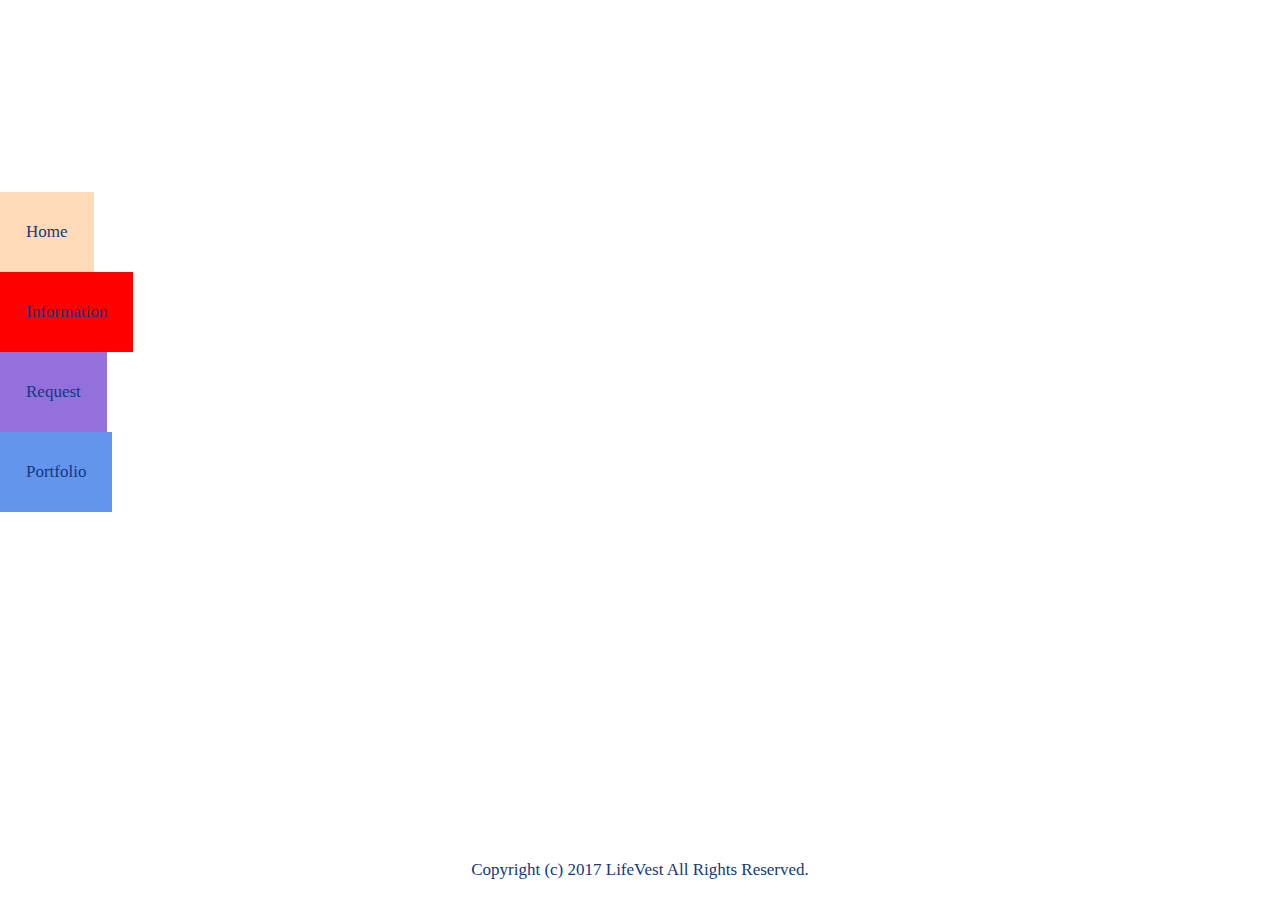
==== information.html @ 47343cf7 "couple of changes" ====
﻿<!DOCTYPE html>
<html lang="en">

<head>
  <meta charset="UTF-8">
  <meta name="description" content="">
  <meta name="viewport" content="width=device-width, initial-scale=1">
  <title>LifeVest</title>
  <link rel="stylesheet" href="main_style.css">
  <script src=script.js> </script>
  <link rel="icon" href="" type="image/x-icon">
  <link rel="shortcut icon" href="" type="image/x-icon" />
</head>

<body background="">
  <ul class="topnav" id="myTopnav">
    <li><a id="orange" href="index.html">Home</a></li>
    <li><a id="red" class="active" href="information.html">Information</a></li>
    <li><a id="purple" href="request.html">Request</a></li>
    <li><a id="blue" href="portfolio.html">Portfolio</a></li>
    <li class="icon">
      <a href="javascript:void(0);" onclick="myFunction()">&#9776;</a>
    </li>
  </ul>
</body>
<footer><br>Copyright (c) 2017 LifeVest All Rights Reserved.<br><br></footer>

</html>
---- main_style.css ----
@font-face{
    font-family: Xolonium; src: url('fonts/Xolonium-Regular.otf');
}
body {
    height: auto;
	width: 100%;
    margin: 0;
    top: 0px;
    left: 0px;
    position: absolute;
    font-family: Xolonium;
    min-height: 100%;
    background-attachment: fixed;
    background-position: center;
    background-repeat: no-repeat;
    background-size: cover;
    padding: 0;
}
#purple{
    background-color: mediumpurple;
}
#blue {
    background-color: cornflowerblue;
}
#red {
    background-color: red;
}
#orange {
    background-color: peachpuff;
}
ul.topnav {
    list-style-type: none;
    margin-top: 15%;
    padding: 0;
    width: 3%;
    background-color: transparent;
}
ul.topnav li {
    float: left
}
ul.topnav li a {
    display: inline-block;
    color: #12387f;
    text-align: right;
    padding: 30px 26px;
    text-decoration: none;
    transition: 0.3s;
    font-size: 17px;
    margin-right: 5%;
}
ul.topnav li a:hover {
    background-color:transparent;
    color: #12387f;
}
ul.topnav li a.active {
    background-color: transparent;
    color: #12387f;
}
ul.topnav li.icon {
    display: none;
}
@media screen and (max-width:680px) {
  ul.topnav li:not(:first-child) {display: none;}
  ul.topnav li.icon {
    float: right;
    display: inline-block;
  }
}
@media screen and (max-width:680px) {
  ul.topnav.responsive {position: relative;}
  ul.topnav.responsive li.icon {
    position: absolute;
    right: 0;
    top: 0;
  }
   ul.topnav.responsive li {
    float: right;
    display: inline;
  }
  ul.topnav.responsive li a {
    display: block;
    text-align: right;
  }
}
h2 {
    color: #434343;
    text-align: center;
}
footer {
    color: #12387F;
    /*border: .05em solid white;*/
    bottom: 0;
    display: block;
    text-align: center;
    background-color: transparent;
    position: absolute;
    width: 100%;
    margin: 0;
    margin-bottom: 0%;
    height: auto;
    margin-top: 4%;
    font-size: 17px;
}
#request {
    background-color: #1d5bcc;
    color: #434343;
    padding: 1%;
    border: 2 em solid #12387F;
}
.gallery {
   overflow: hidden;
   margin: 10px;
}
.box {
   float: left;
   position: relative;
   width: 20%;
   height: auto;
}
.facebook, .twitter {
    display: inline-block;
    position: relative;
    width: 100%;
    height: auto;
}
.boxInner {
   position: absolute;
   left: 10px;
   right: 10px;
   top: 10px;
   bottom: 10px;
   overflow: hidden;
}
.boxInner img {
   width: 100%;
}
body.no-touch .boxInner:hover .titleBox, body.touch .boxInner.touchFocus {
   margin-bottom: 0;
}
@media only screen and (max-width : 480px) {
   /* Smartphone view: 1 tile */
   .box{
      width: 100%;
      padding-bottom: 100%;
    }
      .facebook, .twitter {
       width: 94%;
       margin: 3%;
    }
   img.logo {
        display: block;
        width: 60%;
        height: auto;
        margin-left: auto;
        margin-right: auto;
        margin-top: 5%;
        margin-bottom: auto;
    }
    #intro {
    background-color: white;
    margin: 2%;
    color: #12387F;
    padding: 4%;
    font-size: 1em;
    text-align: center;
    }

}
@media only screen and (max-width : 650px) and (min-width : 481px) {
   /* Tablet view: 2 tiles */
   .box{
      width: 50%;
      padding-bottom: 50%;
    }    
    .facebook, .twitter {
       width: 94%;
       margin: 3%;
   }
   img.logo {
        display: block;
        width: 40%;
        height: auto;
        margin-left: auto;
        margin-right: auto;
        margin-top: 3%;
        margin-bottom: auto;
    }
    #intro {
        background-color: white;
        margin: 2%;
        color: #12387F;
        padding: 4%;
        font-size: 1.1em;
        text-align: center;
    }
}
@media only screen and (max-width : 1050px) and (min-width : 651px) {
   /* Small desktop / ipad view: 3 tiles */
   .box, {
      width: 33.3%;
      padding-bottom: 33.3%;
   }
   .facebook, .twitter{
       width: 94%;
       margin: 3%;
   }
   img.logo {
        display: block;
        width: 50%;
        height: auto;
        margin-left: auto;
        margin-right: auto;
        margin-top: 4%;
        margin-bottom: auto;
    }
    #intro {
        background-color: white;
        margin: 4%;
        color: #12387F;
        padding: 5%;
        font-size: 1.2em;
        text-align: center;
    }
}
@media only screen and (min-width : 1051px) {
   .box {
      width: 25%;
      padding-bottom: 25%;
   }
      .socialmedia {
          width: 100%;
          background-color: #434343;
          border: 2% solid #434343;

      }
      .twitter{
          width: 44%;
          margin: 3%;
          float: left;
   }
   .facebook{
       width: 500px;
       margin: 3%;
       float: left;
   }
   img.logo {
        display: block;
        width: 40%;
        height: auto;
        margin-left: auto;
        margin-right: auto;
        margin-top: 3%;
        margin-bottom: auto;
    }
    #intro {
        background-color: white;
        margin: 4%;
        color: #12387F;
        padding: 5%;
        font-size: 1.2em;
        text-align: center;
    }
}
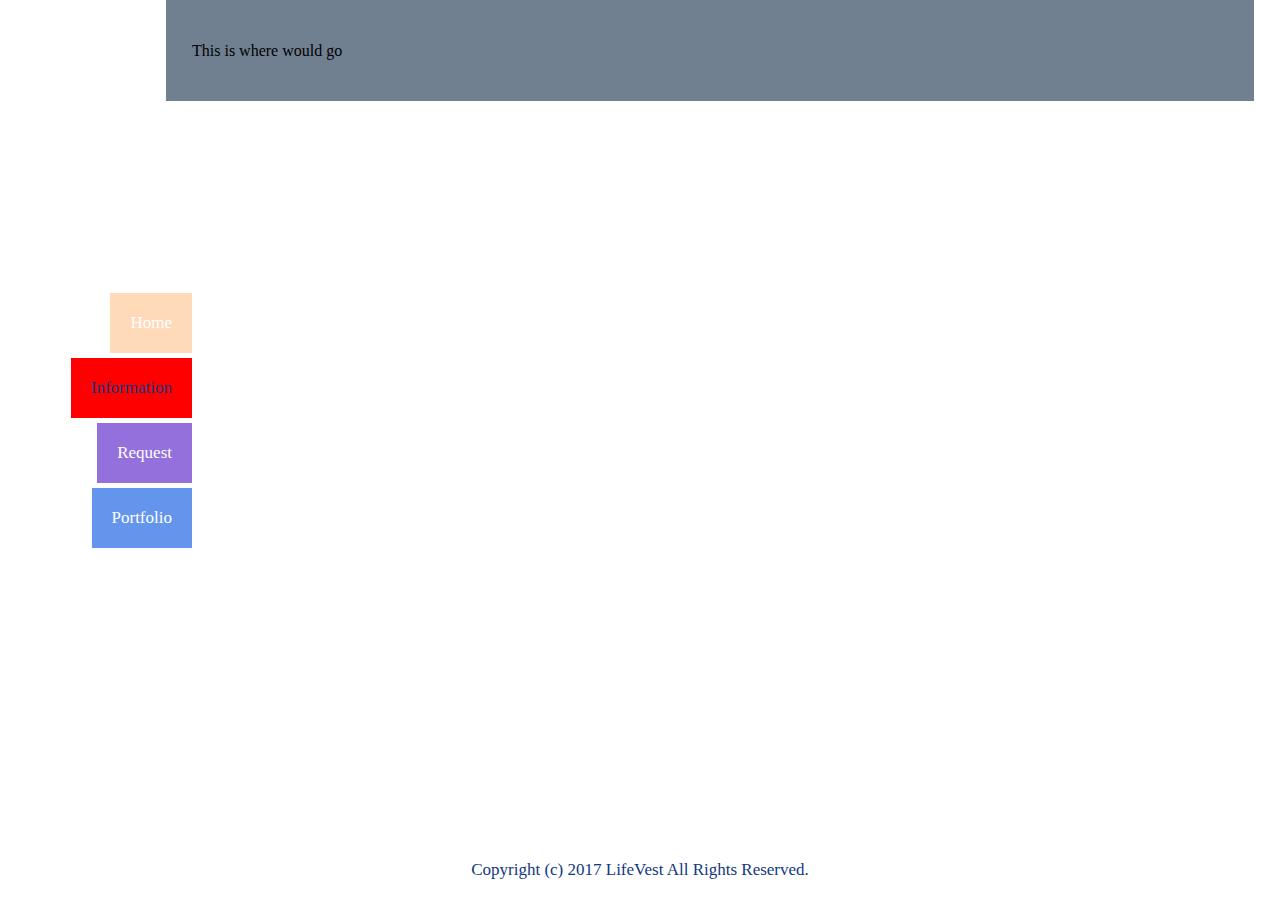
==== commit a785e5f1: "soemthing" ====
--- a/information.html
+++ b/information.html
@@ -13,6 +13,9 @@
 </head>
 
 <body background="">
+    <div id="content">
+        <p>This is where would go</p>
+    </div>
   <ul class="topnav" id="myTopnav">
     <li><a id="orange" href="index.html">Home</a></li>
     <li><a id="red" class="active" href="information.html">Information</a></li>
@@ -22,6 +25,7 @@
       <a href="javascript:void(0);" onclick="myFunction()">&#9776;</a>
     </li>
   </ul>
+   
 </body>
 <footer><br>Copyright (c) 2017 LifeVest All Rights Reserved.<br><br></footer>
 
--- a/main_style.css
+++ b/main_style.css
@@ -16,6 +16,15 @@
     background-size: cover;
     padding: 0;
 }
+#content {
+    background-color: slategrey;
+    margin-left: 13%;
+    margin-right: 2%;
+    height: 100%;
+    padding: 2%;
+
+
+}
 #purple{
     background-color: mediumpurple;
 }
@@ -28,21 +37,25 @@
 #orange {
     background-color: peachpuff;
 }
+
 ul.topnav {
     list-style-type: none;
     margin-top: 15%;
     padding: 0;
-    width: 3%;
-    background-color: transparent;
+    width: 13%;
+    margin-left: 2%;
 }
 ul.topnav li {
-    float: left
+    float: right;
+    text-align: right;
+    margin-bottom: 3%;
+    margin-left: 2%;
 }
 ul.topnav li a {
     display: inline-block;
-    color: #12387f;
+    color: white;
     text-align: right;
-    padding: 30px 26px;
+    padding: 20px 20px;
     text-decoration: none;
     transition: 0.3s;
     font-size: 17px;
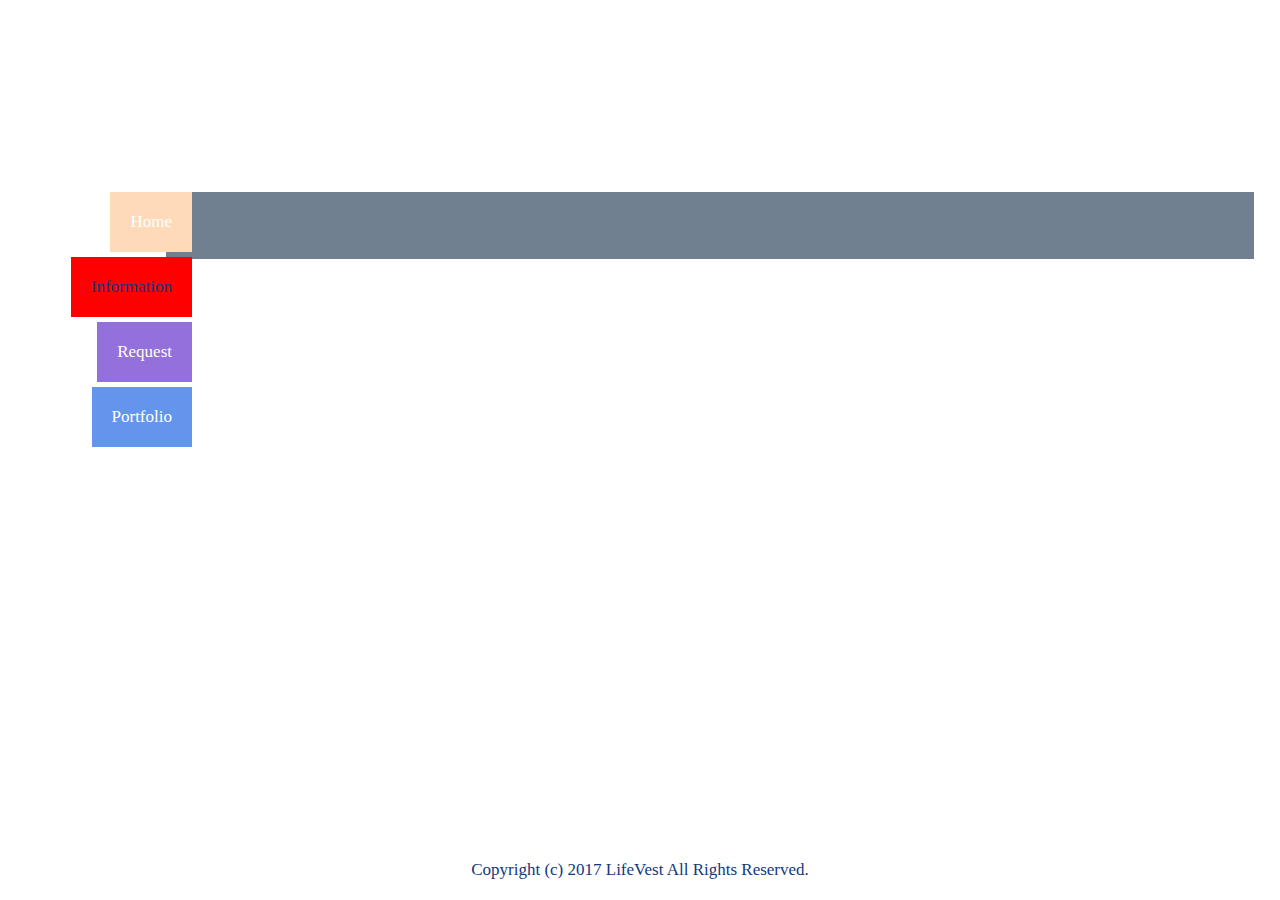
==== commit 8539782c: "rounded corners" ====
--- a/information.html
+++ b/information.html
@@ -13,9 +13,6 @@
 </head>
 
 <body background="">
-    <div id="content">
-        <p>This is where would go</p>
-    </div>
   <ul class="topnav" id="myTopnav">
     <li><a id="orange" href="index.html">Home</a></li>
     <li><a id="red" class="active" href="information.html">Information</a></li>
@@ -25,7 +22,9 @@
       <a href="javascript:void(0);" onclick="myFunction()">&#9776;</a>
     </li>
   </ul>
-   
+    <div id="content">
+        <p>     </p>
+    </div>
 </body>
 <footer><br>Copyright (c) 2017 LifeVest All Rights Reserved.<br><br></footer>
 
--- a/main_style.css
+++ b/main_style.css
@@ -40,17 +40,20 @@
 
 ul.topnav {
     list-style-type: none;
+   padding-top: 2%;
     margin-top: 15%;
     padding: 0;
     width: 13%;
     margin-left: 2%;
 }
-ul.topnav li {
-    float: right;
-    text-align: right;
-    margin-bottom: 3%;
-    margin-left: 2%;
-}
+    ul.topnav li {
+        border-top-left-radius: 15px;
+        border-bottom-left-radius: 15px;
+        float: right;
+        text-align: right;
+        margin-bottom: 3%;
+        margin-left: 2%;
+    }
 ul.topnav li a {
     display: inline-block;
     color: white;
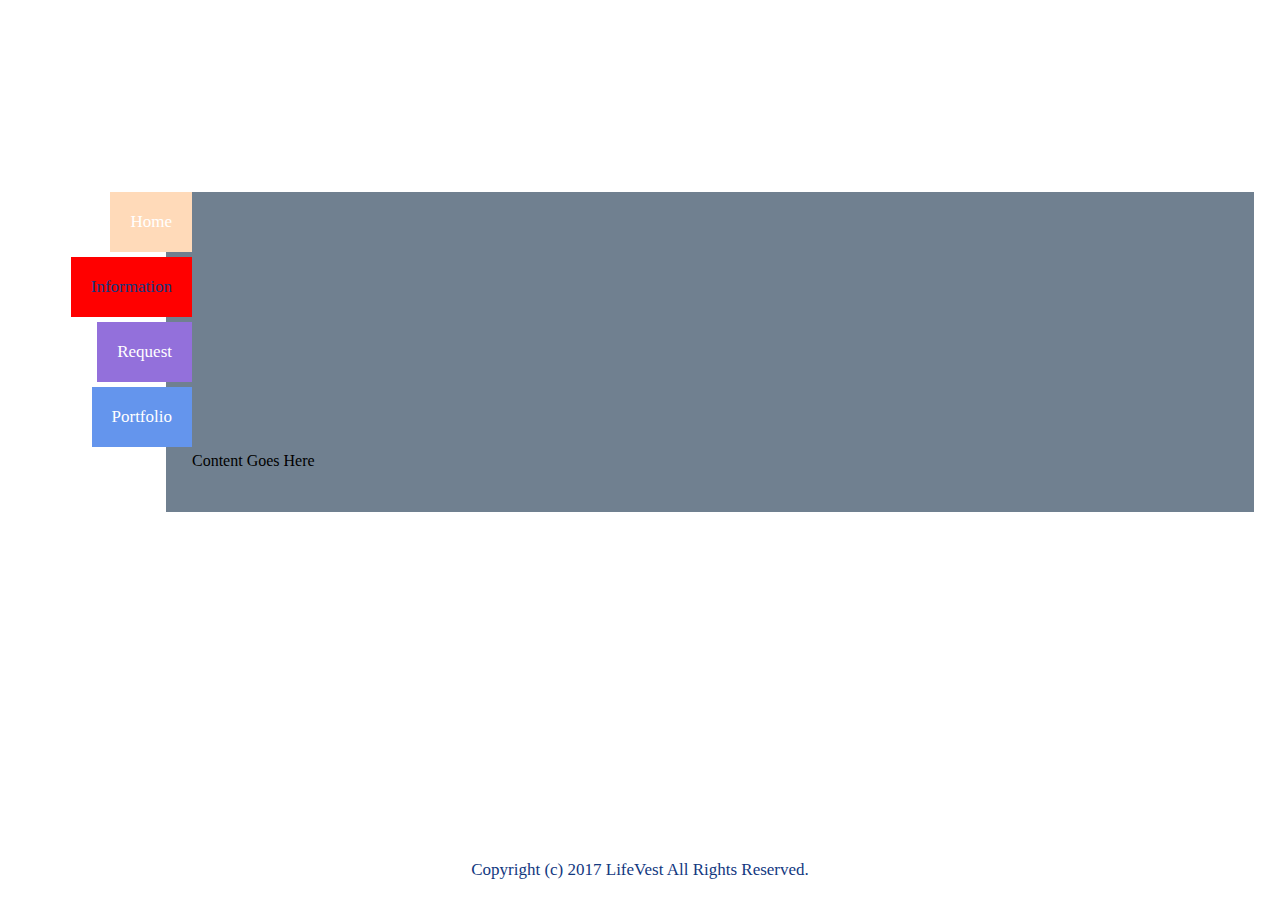
==== commit 12bcf329: "rounded edges" ====
--- a/information.html
+++ b/information.html
@@ -23,7 +23,7 @@
     </li>
   </ul>
     <div id="content">
-        <p>     </p>
+        <p>Content Goes Here</p>
     </div>
 </body>
 <footer><br>Copyright (c) 2017 LifeVest All Rights Reserved.<br><br></footer>
--- a/main_style.css
+++ b/main_style.css
@@ -47,8 +47,7 @@
     margin-left: 2%;
 }
     ul.topnav li {
-        border-top-left-radius: 15px;
-        border-bottom-left-radius: 15px;
+        border-radius: 15px 0 0 15px;
         float: right;
         text-align: right;
         margin-bottom: 3%;
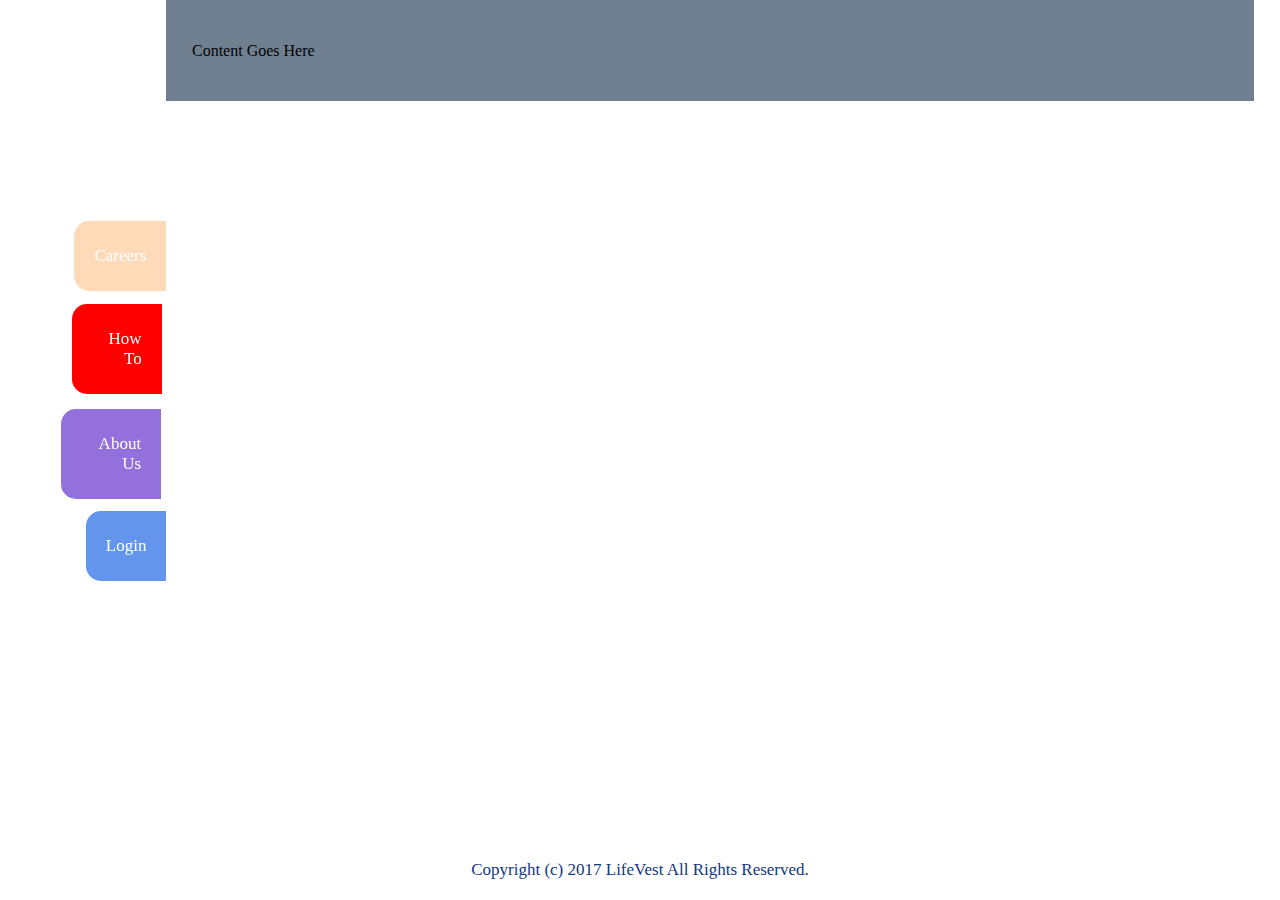
==== commit a073ff30: "adding extra page" ====
--- a/information.html
+++ b/information.html
@@ -14,10 +14,11 @@
 
 <body background="">
   <ul class="topnav" id="myTopnav">
-    <li><a id="orange" href="index.html">Home</a></li>
-    <li><a id="red" class="active" href="information.html">Information</a></li>
-    <li><a id="purple" href="request.html">Request</a></li>
-    <li><a id="blue" href="portfolio.html">Portfolio</a></li>
+      <li><a id="yellow" href="index.html">Contact</a></li>
+      <li><a id="orange" href="information.html">Careers</a></li>
+      <li><a id="red" href="request.html">How To</a></li>
+      <li><a id="purple" href="portfolio.html">About Us</a></li>
+      <li><a id="blue" href="loging.html">Login</a></li>
     <li class="icon">
       <a href="javascript:void(0);" onclick="myFunction()">&#9776;</a>
     </li>
--- a/main_style.css
+++ b/main_style.css
@@ -25,39 +25,45 @@
 
 
 }
-#purple{
+#purple {
     background-color: mediumpurple;
+    border-radius: 15px 0 0 15px;
 }
 #blue {
     background-color: cornflowerblue;
+    border-radius: 15px 0 0 15px;
 }
 #red {
     background-color: red;
+    border-radius: 15px 0 0 15px;
 }
 #orange {
     background-color: peachpuff;
+    border-radius: 15px 0 0 15px;
 }
 
 ul.topnav {
     list-style-type: none;
-   padding-top: 2%;
-    margin-top: 15%;
+    margin-top: 10%;
     padding: 0;
-    width: 13%;
+    width: 11%;
     margin-left: 2%;
-}
-    ul.topnav li {
-        border-radius: 15px 0 0 15px;
-        float: right;
-        text-align: right;
-        margin-bottom: 3%;
-        margin-left: 2%;
-    }
+    position:fixed;
+}
+ul.topnav li {
+    display: inline-block;
+    float: right;
+    text-align: right;
+    margin-bottom: 3%;
+    margin-left: 5%;
+
+}
 ul.topnav li a {
     display: inline-block;
     color: white;
     text-align: right;
-    padding: 20px 20px;
+    padding: 25px 20px;
+    margin-top: 10%;
     text-decoration: none;
     transition: 0.3s;
     font-size: 17px;
@@ -69,7 +75,7 @@
 }
 ul.topnav li a.active {
     background-color: transparent;
-    color: #12387f;
+    color: white;
 }
 ul.topnav li.icon {
     display: none;
